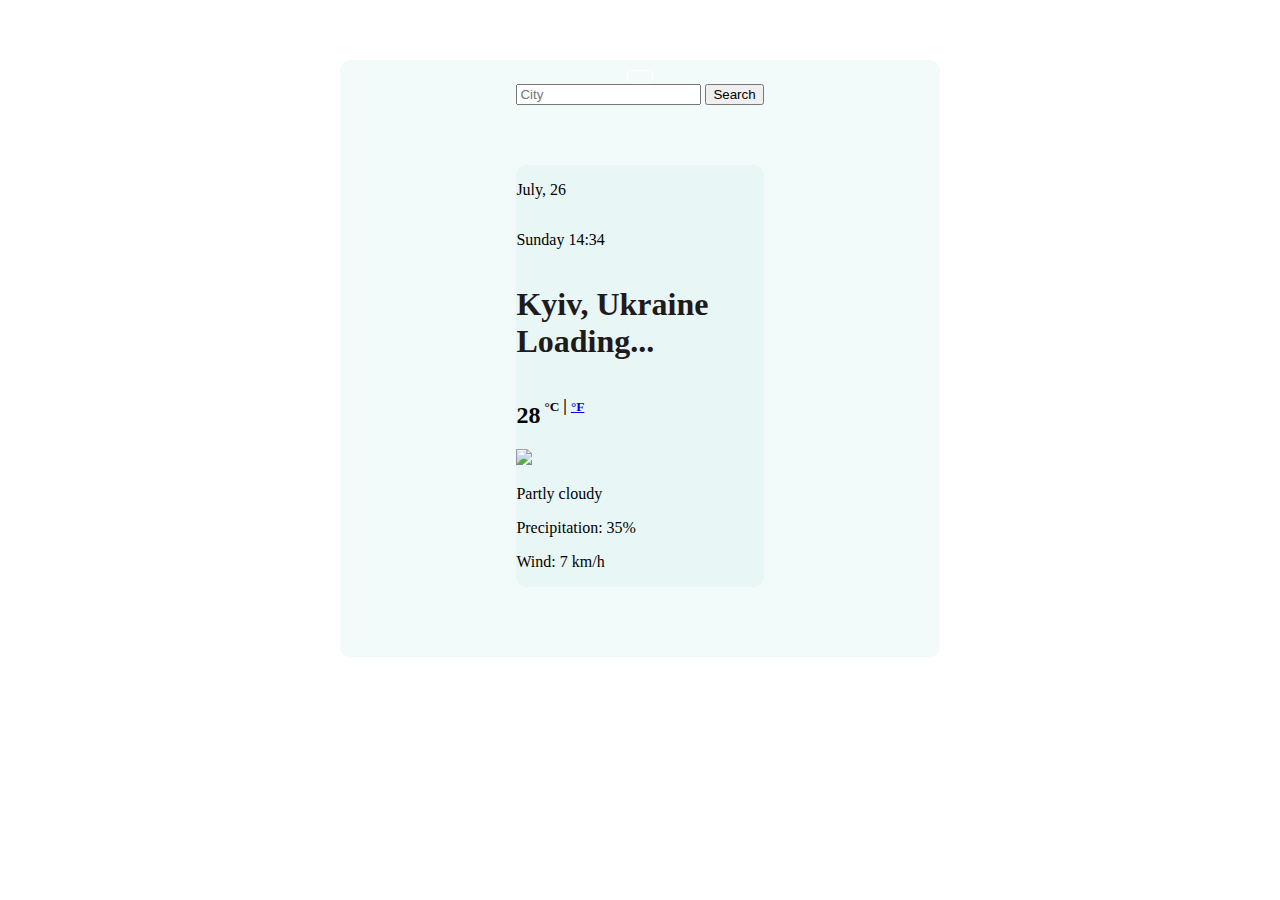
==== index.html @ 2f8509d6 "add search engine" ====
<!DOCTYPE html>
<html>
  <head>
    <title>Weather app</title>
    <meta charset="UTF-8" />
    <script src="https://unpkg.com/axios/dist/axios.min.js"></script>
    <script src="https://cdn.jsdelivr.net/npm/axios/dist/axios.min.js"></script>
    

    <link
      href="https://cdn.jsdelivr.net/npm/bootstrap@5.2.0-beta1/dist/css/bootstrap.min.css"
      rel="stylesheet"
      integrity="sha384-0evHe/X+R7YkIZDRvuzKMRqM+OrBnVFBL6DOitfPri4tjfHxaWutUpFmBp4vmVor"
      crossorigin="anonymous"
    /><link rel="stylesheet" href="src/style.css" />
     <script
      src="https://kit.fontawesome.com/e8ea9704f9.js"
      crossorigin="anonymous"
    ></script>
  </head>

  <body>
    <div class="container">
      <header>
        <a
          class="my-button border-0"
          title="Current Location"
          id="currentB"
          href="#"
          ><i class="fa-solid fa-location-dot">
            </i
        ></a>
    <div id="weather-app">
      <form class="d-flex" id="form" role="search">
        <input
          class="form-control me-2"
          id="inCity"
          type="search"
          placeholder="City"
          aria-label="Search"
        />
        <button class="btn btn-primary" type="submit">
          Search
        </button>
      </form>
      <div class="container">
        <p><span id="month">June</span>, <span id="date"></span></p>
        <p>
          <span id="day">Wednesday</span> <span id="dateTime">15:30</span>
        </p>
        <h1>
          <div id="hometown">Kyiv, <bold>Ukraine</bold></div>
          <div class="spinner-border text-primary" role="status">
            <span class="visually-hidden">Loading...</span>
          </div>
        </h1>
        <h2><div id = "dayTemp">28<span class="degrees">
                <small>°C</small></a> |
                <a href="#" id="fahrenheit"><small>°F</small></a>
              </span></div></h2>
               <div class="Imga"> <img src="http://openweathermap.org/img/wn/01d@2x.png" id ="weather-icon" /></div>
        <div class="row align-items-end">
          <div class="weather-info">
          <div class="info-main">
            <p><span id="sky">Partly cloudy</span></p>
            <p>Precipitation: <span id="rain">35</span>%</p>
            <p>Wind: <span id="wind">7</span> km/h</p>
            
          </div>
         
            </div>
      </div>
      <script src="js/Inddex.js"></script>
    </div>
  </body>
</html>
---- src/style.css ----
h1 {
  color: rgb(31, 26, 27);
}
.img {
  display: block;
  position: relative;
  color: red;
  top: 400px;
  left: 100px;
  
}
.degrees{
  position: relative;
  font-size: 16px;
  top: -12px;
}
.col-4 {
  color: orange;
  text-align: center;
  font-size: larger;
}
.high {
  border: 4px solid rgb(122, 108, 108);
  padding: 10px;
  margin: 50%;
}
.container {
  display: flex;
  flex-direction: column;
  margin: 60px auto;
  max-width: 600px;
  background: rgba(193, 228, 228, 0.2);
  border-radius: 10px;
  
}

.container header,
.container footer {
  display: flex;
  flex-direction: column;
  align-items: center;
  justify-content: space-between;
  margin: 10px 10px;
}
.container header .my-button,
.container footer .my-button {
  border: 1px solid white;
  color: white;
  padding: 6px 12px;
  border-radius: 5px;
  text-decoration: none;
}
.container header .my-button:hover,
.container footer .my-button:hover {
  border: 1px solid green;
  color: green;
}
.container main {
  margin: 100px 40px;
}
.container main .top {
  text-align: center;
}
.container main .top .degrees a {
  color: rgb(226, 231, 231);
  text-decoration: none;}
.info-main:first-letter{
  text-transform: capitalize;
}
.container main .top .degrees a:hover {
  color: white;
}
.container main .weather-info {
  display: flex;
  direction: row;
  align-items: center;
  justify-content: space-around;
}
.container footer {
  justify-content: center;
}
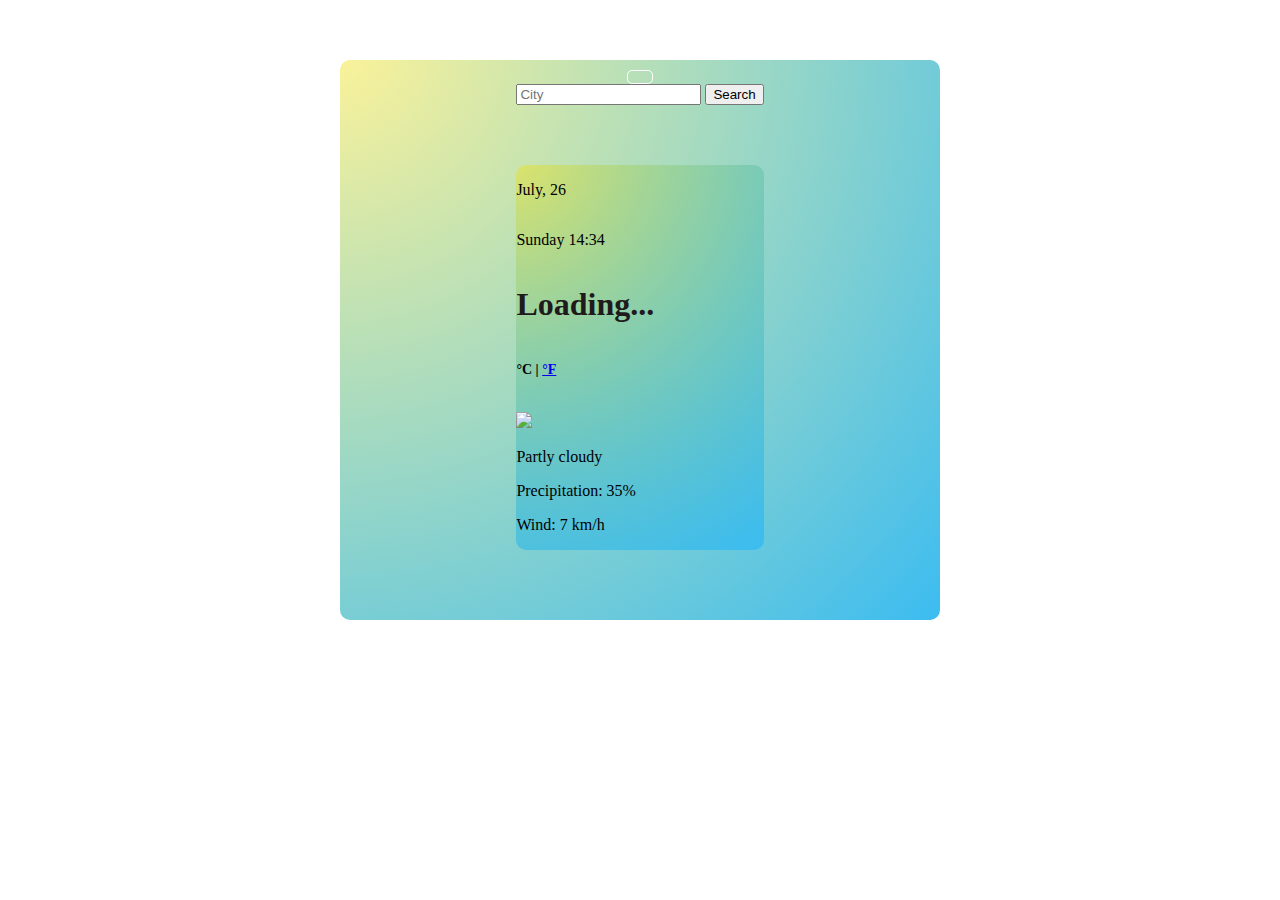
==== commit 46fe646d: "find mistake in degrees" ====
--- a/index.html
+++ b/index.html
@@ -49,15 +49,15 @@
           <span id="day">Wednesday</span> <span id="dateTime">15:30</span>
         </p>
         <h1>
-          <div id="hometown">Kyiv, <bold>Ukraine</bold></div>
+          <div id="hometown"> </div>
           <div class="spinner-border text-primary" role="status">
             <span class="visually-hidden">Loading...</span>
           </div>
         </h1>
-        <h2><div id = "dayTemp">28<span class="degrees">
-                <small>°C</small></a> |
-                <a href="#" id="fahrenheit"><small>°F</small></a>
-              </span></div></h2>
+        <h2><span id = "dayTemp"></span><span class="degrees">
+                °C |
+                <a href="#" id="fahrenheit">°F</a>
+              </span></h2>
                <div class="Imga"> <img src="http://openweathermap.org/img/wn/01d@2x.png" id ="weather-icon" /></div>
         <div class="row align-items-end">
           <div class="weather-info">
--- a/src/style.css
+++ b/src/style.css
@@ -1,23 +1,10 @@
 h1 {
   color: rgb(31, 26, 27);
 }
-.img {
-  display: block;
-  position: relative;
-  color: red;
-  top: 400px;
-  left: 100px;
-  
-}
 .degrees{
   position: relative;
-  font-size: 16px;
+  font-size: 14px;
   top: -12px;
-}
-.col-4 {
-  color: orange;
-  text-align: center;
-  font-size: larger;
 }
 .high {
   border: 4px solid rgb(122, 108, 108);
@@ -29,7 +16,7 @@
   flex-direction: column;
   margin: 60px auto;
   max-width: 600px;
-  background: rgba(193, 228, 228, 0.2);
+  background:radial-gradient(circle at -2.2% -3.8%, rgba(255, 227, 2, 0.41) 0%, rgb(59, 188, 241) 100.2%);
   border-radius: 10px;
   
 }
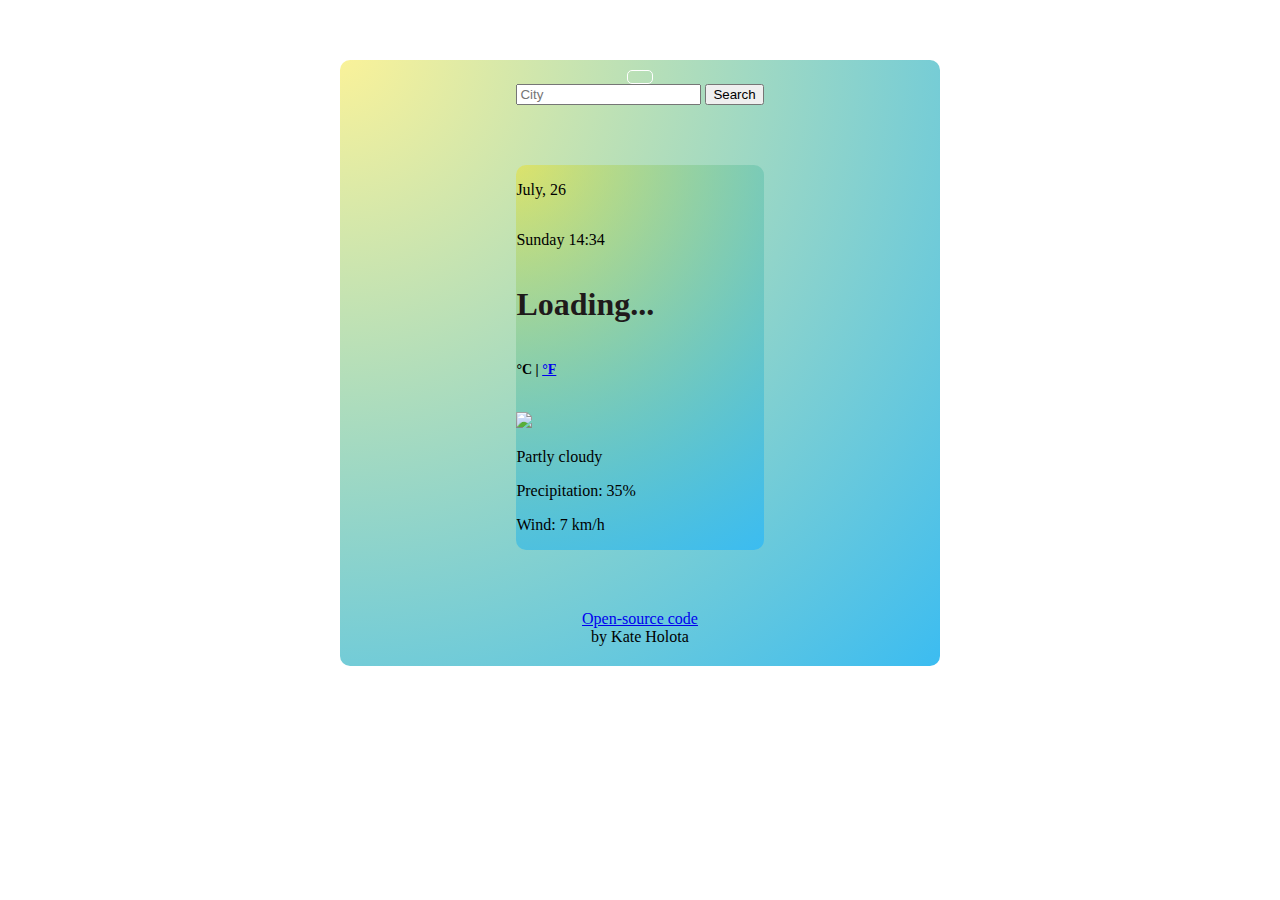
==== commit f34193ba: "Add footer" ====
--- a/index.html
+++ b/index.html
@@ -65,12 +65,11 @@
             <p><span id="sky">Partly cloudy</span></p>
             <p>Precipitation: <span id="rain">35</span>%</p>
             <p>Wind: <span id="wind">7</span> km/h</p>
-            
           </div>
-         
-            </div>
+        </div>
       </div>
-      <script src="js/Inddex.js"></script>
-    </div>
+      </div>
+      <footer><a href = "https://github.com/KateHol/MyWeatherApp">Open-source code</a>by Kate Holota</footer>
+    <script src="js/Inddex.js"></script>
   </body>
 </html>
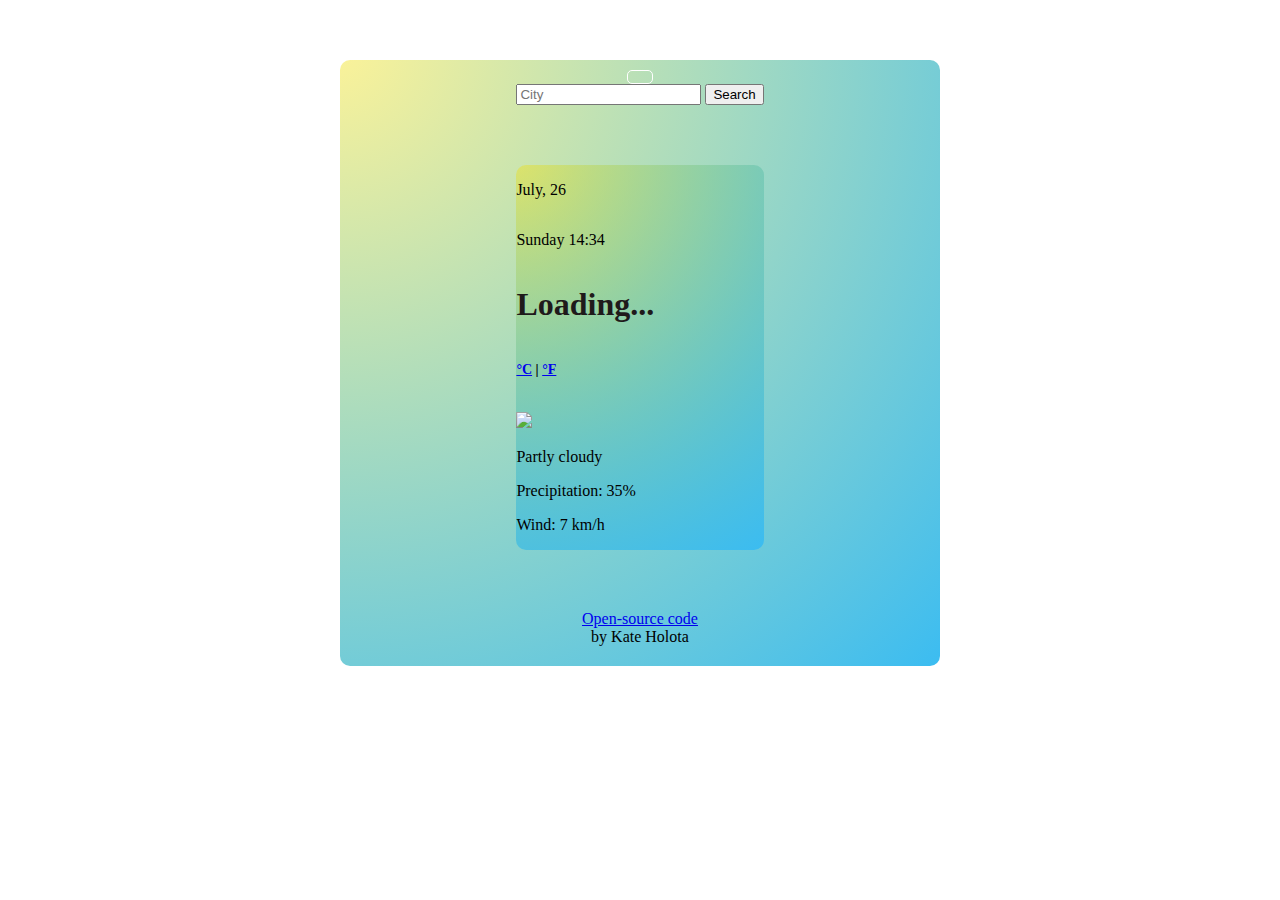
==== commit 3432166a: "add celsius link" ====
--- a/index.html
+++ b/index.html
@@ -55,7 +55,7 @@
           </div>
         </h1>
         <h2><span id = "dayTemp"></span><span class="degrees">
-                °C |
+                <a href= "#" id = "celsius">°C</a> |
                 <a href="#" id="fahrenheit">°F</a>
               </span></h2>
                <div class="Imga"> <img src="http://openweathermap.org/img/wn/01d@2x.png" id ="weather-icon" /></div>
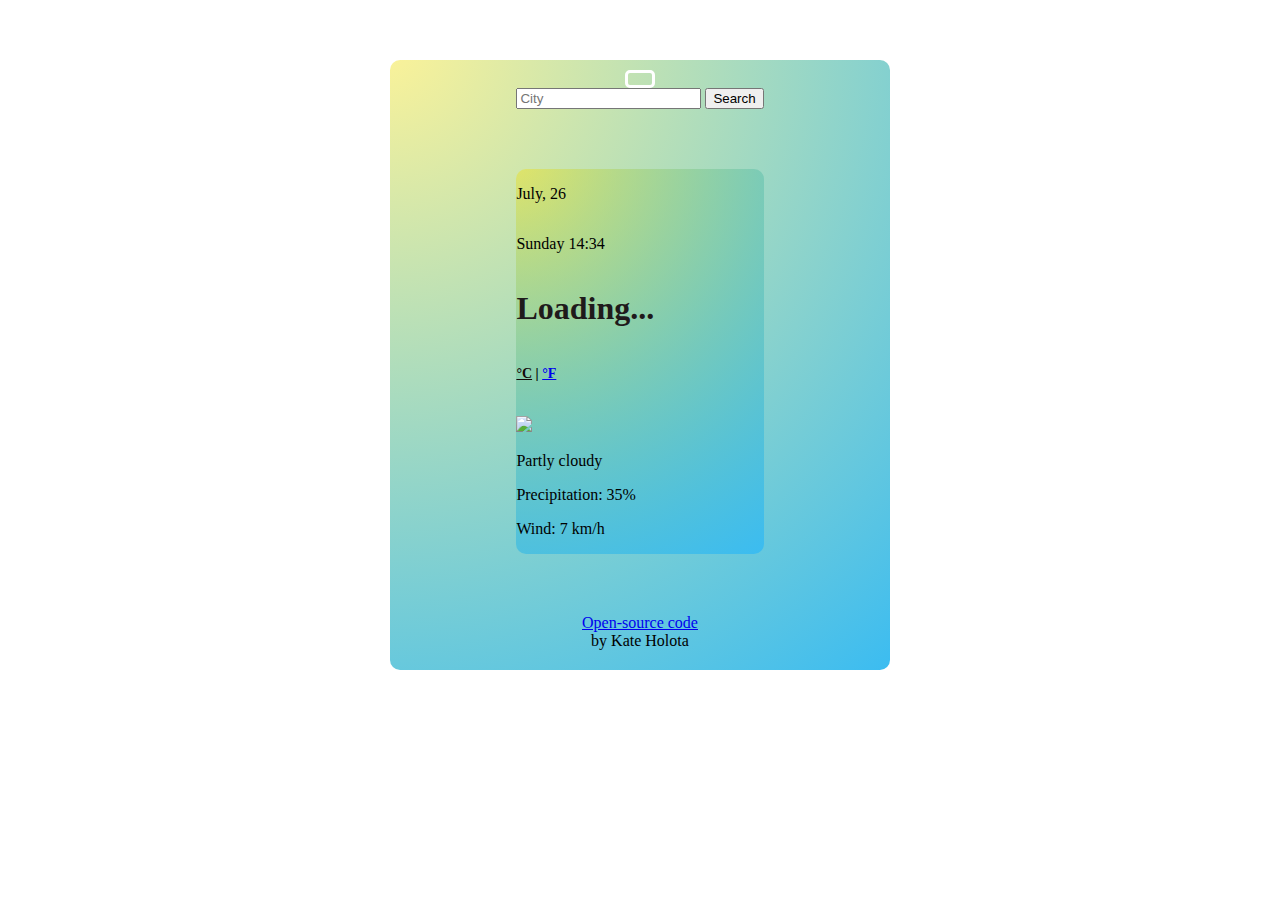
==== commit 500e51bc: "add f and c degrees" ====
--- a/index.html
+++ b/index.html
@@ -44,7 +44,7 @@
         </button>
       </form>
       <div class="container">
-        <p><span id="month">June</span>, <span id="date"></span></p>
+        <p><span id="month" class = "together">June</span>, <span id="date"></span></p>
         <p>
           <span id="day">Wednesday</span> <span id="dateTime">15:30</span>
         </p>
@@ -55,7 +55,7 @@
           </div>
         </h1>
         <h2><span id = "dayTemp"></span><span class="degrees">
-                <a href= "#" id = "celsius">°C</a> |
+                <a href= "#" id = "celsius" class = "active">°C</a> |
                 <a href="#" id="fahrenheit">°F</a>
               </span></h2>
                <div class="Imga"> <img src="http://openweathermap.org/img/wn/01d@2x.png" id ="weather-icon" /></div>
@@ -69,7 +69,7 @@
         </div>
       </div>
       </div>
-      <footer><a href = "https://github.com/KateHol/MyWeatherApp">Open-source code</a>by Kate Holota</footer>
+      <footer><a href = "https://github.com/KateHol/MyWeatherApp" >Open-source code</a>by Kate Holota</footer>
     <script src="js/Inddex.js"></script>
   </body>
 </html>
--- a/src/style.css
+++ b/src/style.css
@@ -15,11 +15,10 @@
   display: flex;
   flex-direction: column;
   margin: 60px auto;
-  max-width: 600px;
+  max-width: 500px;
   background:radial-gradient(circle at -2.2% -3.8%, rgba(255, 227, 2, 0.41) 0%, rgb(59, 188, 241) 100.2%);
   border-radius: 10px;
-  
-}
+  }
 
 .container header,
 .container footer {
@@ -29,34 +28,26 @@
   justify-content: space-between;
   margin: 10px 10px;
 }
-.container header .my-button,
-.container footer .my-button {
-  border: 1px solid white;
-  color: white;
+.container header .my-button{
+  border: 3px solid white;
+  color: rgb(74, 63, 221);
   padding: 6px 12px;
   border-radius: 5px;
   text-decoration: none;
 }
-.container header .my-button:hover,
-.container footer .my-button:hover {
+.container header .my-button:hover{
   border: 1px solid green;
   color: green;
 }
-.container main {
-  margin: 100px 40px;
-}
+
 .container main .top {
   text-align: center;
 }
-.container main .top .degrees a {
-  color: rgb(226, 231, 231);
-  text-decoration: none;}
+
 .info-main:first-letter{
   text-transform: capitalize;
 }
-.container main .top .degrees a:hover {
-  color: white;
-}
+
 .container main .weather-info {
   display: flex;
   direction: row;
@@ -66,3 +57,10 @@
 .container footer {
   justify-content: center;
 }
+h2 .active{
+  color:rgb(20, 7, 7);
+  cursor: default;
+}
+h2 .active:hover{
+  text-decoration: none;
+}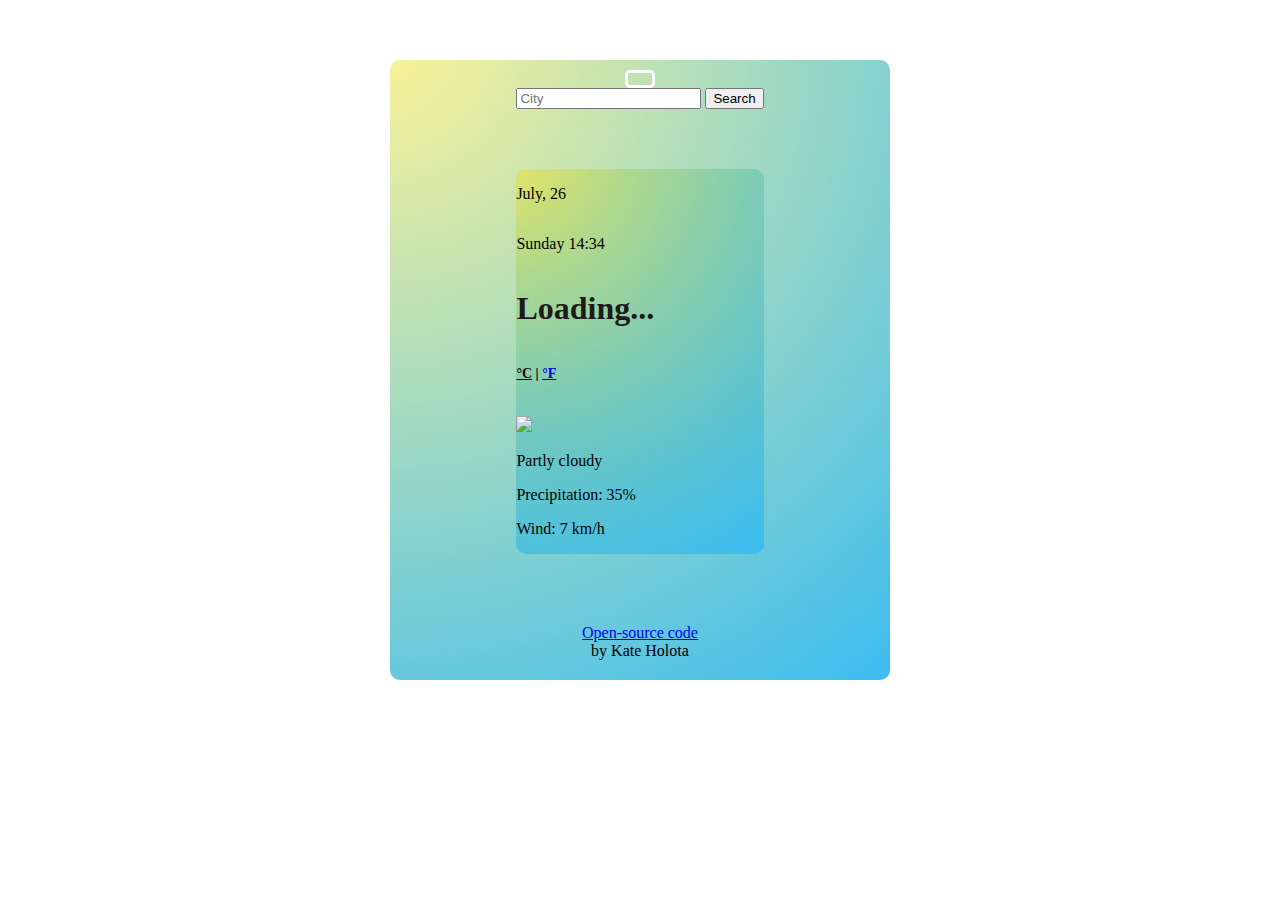
==== commit afc2d4b3: "add forecast" ====
--- a/index.html
+++ b/index.html
@@ -5,9 +5,7 @@
     <meta charset="UTF-8" />
     <script src="https://unpkg.com/axios/dist/axios.min.js"></script>
     <script src="https://cdn.jsdelivr.net/npm/axios/dist/axios.min.js"></script>
-    
-
-    <link
+     <link
       href="https://cdn.jsdelivr.net/npm/bootstrap@5.2.0-beta1/dist/css/bootstrap.min.css"
       rel="stylesheet"
       integrity="sha384-0evHe/X+R7YkIZDRvuzKMRqM+OrBnVFBL6DOitfPri4tjfHxaWutUpFmBp4vmVor"
@@ -68,8 +66,13 @@
           </div>
         </div>
       </div>
+      <div class="weather-forecast"
+      id="forecast">
+        
       </div>
-      <footer><a href = "https://github.com/KateHol/MyWeatherApp" >Open-source code</a>by Kate Holota</footer>
+      </div>
+    </div>
+    <footer><a href = "https://github.com/KateHol/MyWeatherApp" >Open-source code</a>by Kate Holota</footer>
     <script src="js/Inddex.js"></script>
   </body>
 </html>
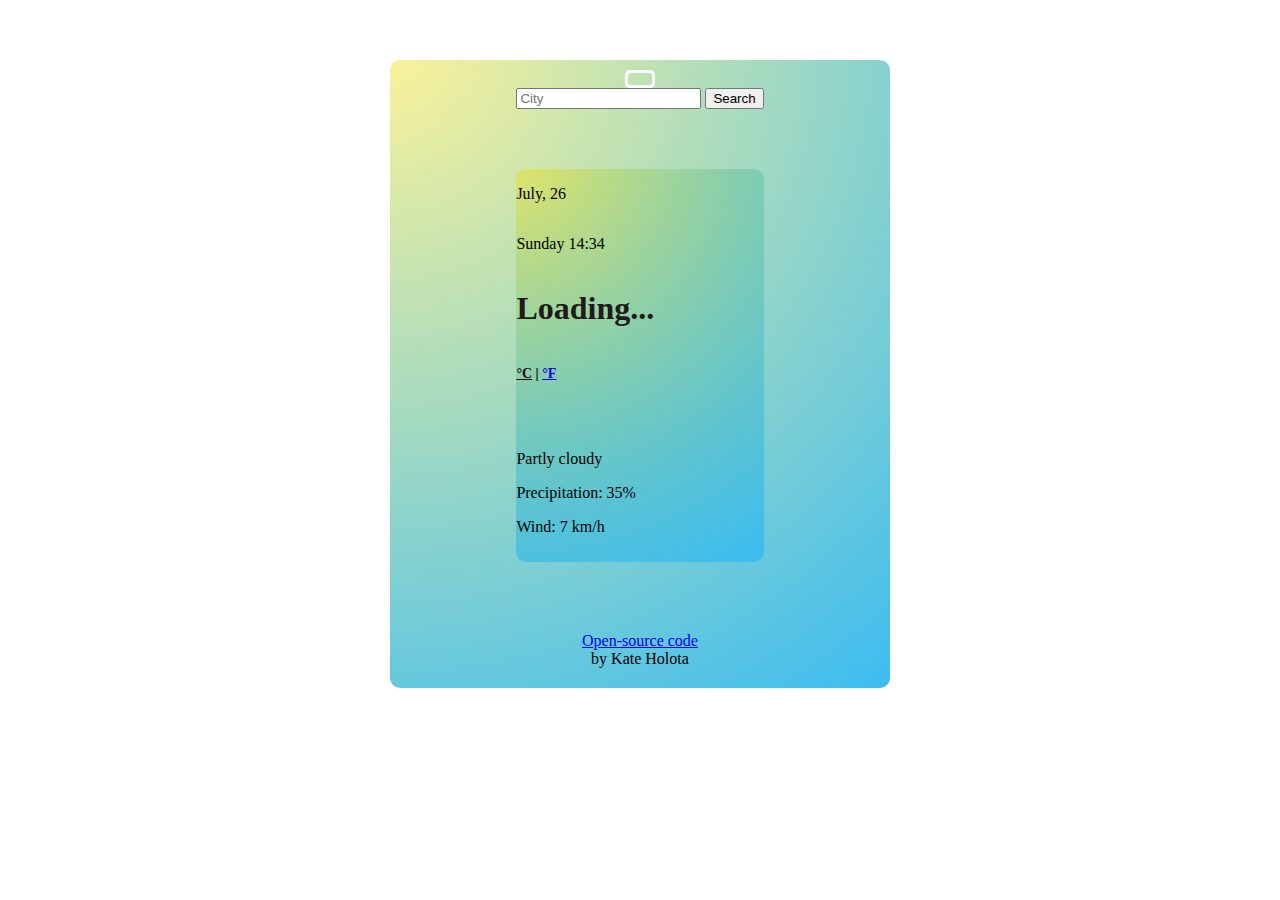
==== commit 7b94c4cf: "delete img" ====
--- a/index.html
+++ b/index.html
@@ -56,7 +56,7 @@
                 <a href= "#" id = "celsius" class = "active">°C</a> |
                 <a href="#" id="fahrenheit">°F</a>
               </span></h2>
-               <div class="Imga"> <img src="http://openweathermap.org/img/wn/01d@2x.png" id ="weather-icon" /></div>
+               <div class="Imga"> <img src="" id ="weather-icon" /></div>
         <div class="row align-items-end">
           <div class="weather-info">
           <div class="info-main">
--- a/src/style.css
+++ b/src/style.css
@@ -63,4 +63,23 @@
 }
 h2 .active:hover{
   text-decoration: none;
+}
+.weather-forecast{
+  margin-top: 10px;
+  text-align: center;
+  color: #000;
+}
+.weather-forecast-date{
+  font-size: 16px;
+  opacity: 0.5;
+}
+.weather-forecast-temperatue{
+font-size: 13px;
+}
+.weather-forecast-temperature-max{
+
+}
+.weather-forecast-temperature-min{
+  opacity: 0.5;
+
 }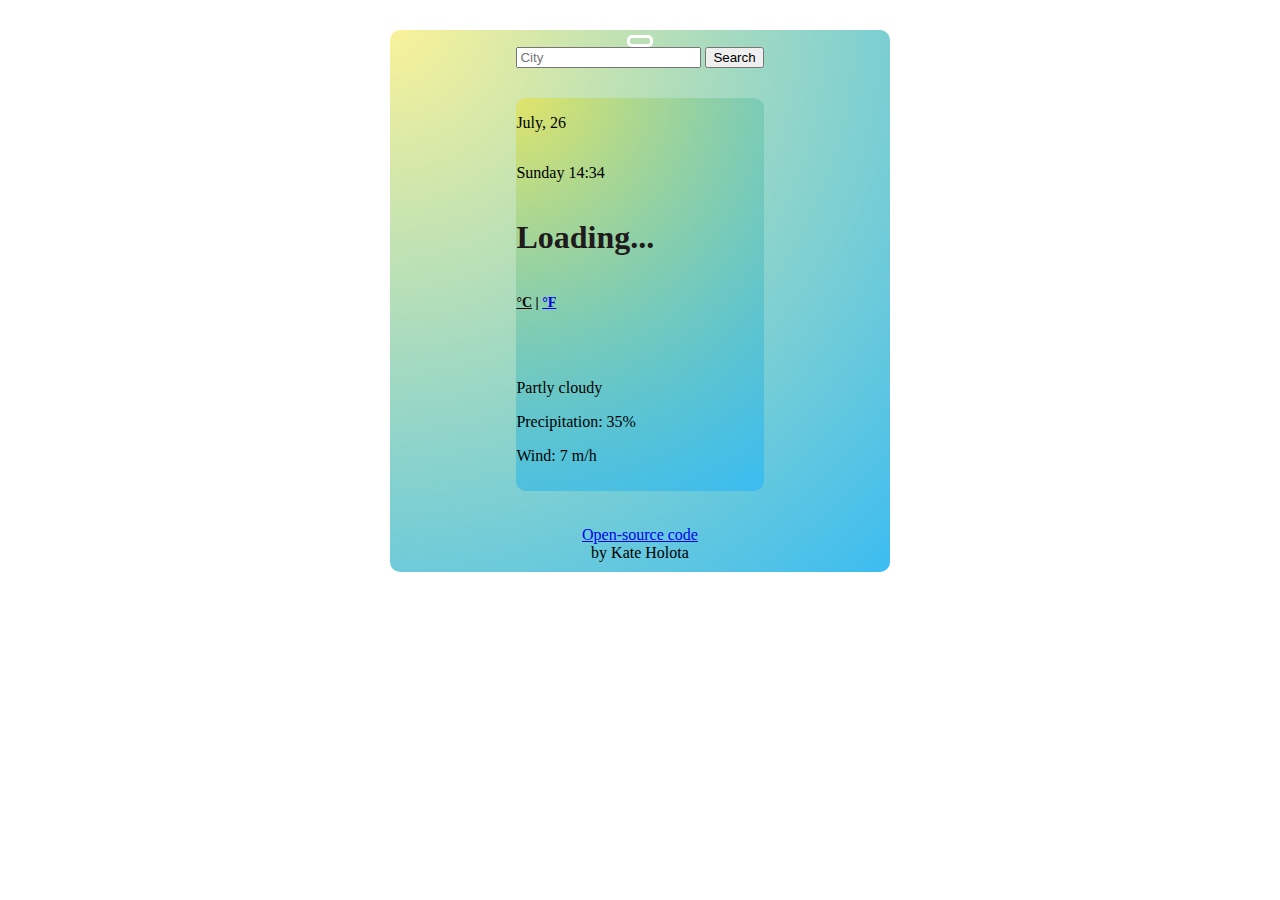
==== commit b3183997: "change km/h" ====
--- a/index.html
+++ b/index.html
@@ -62,7 +62,7 @@
           <div class="info-main">
             <p><span id="sky">Partly cloudy</span></p>
             <p>Precipitation: <span id="rain">35</span>%</p>
-            <p>Wind: <span id="wind">7</span> km/h</p>
+            <p>Wind: <span id="wind">7</span> m/h</p>
           </div>
         </div>
       </div>
--- a/src/style.css
+++ b/src/style.css
@@ -14,7 +14,7 @@
 .container {
   display: flex;
   flex-direction: column;
-  margin: 60px auto;
+  margin: 30px auto;
   max-width: 500px;
   background:radial-gradient(circle at -2.2% -3.8%, rgba(255, 227, 2, 0.41) 0%, rgb(59, 188, 241) 100.2%);
   border-radius: 10px;
@@ -26,12 +26,12 @@
   flex-direction: column;
   align-items: center;
   justify-content: space-between;
-  margin: 10px 10px;
+  margin: 5px 5px;
 }
 .container header .my-button{
   border: 3px solid white;
   color: rgb(74, 63, 221);
-  padding: 6px 12px;
+  padding: 3px 10px;
   border-radius: 5px;
   text-decoration: none;
 }
